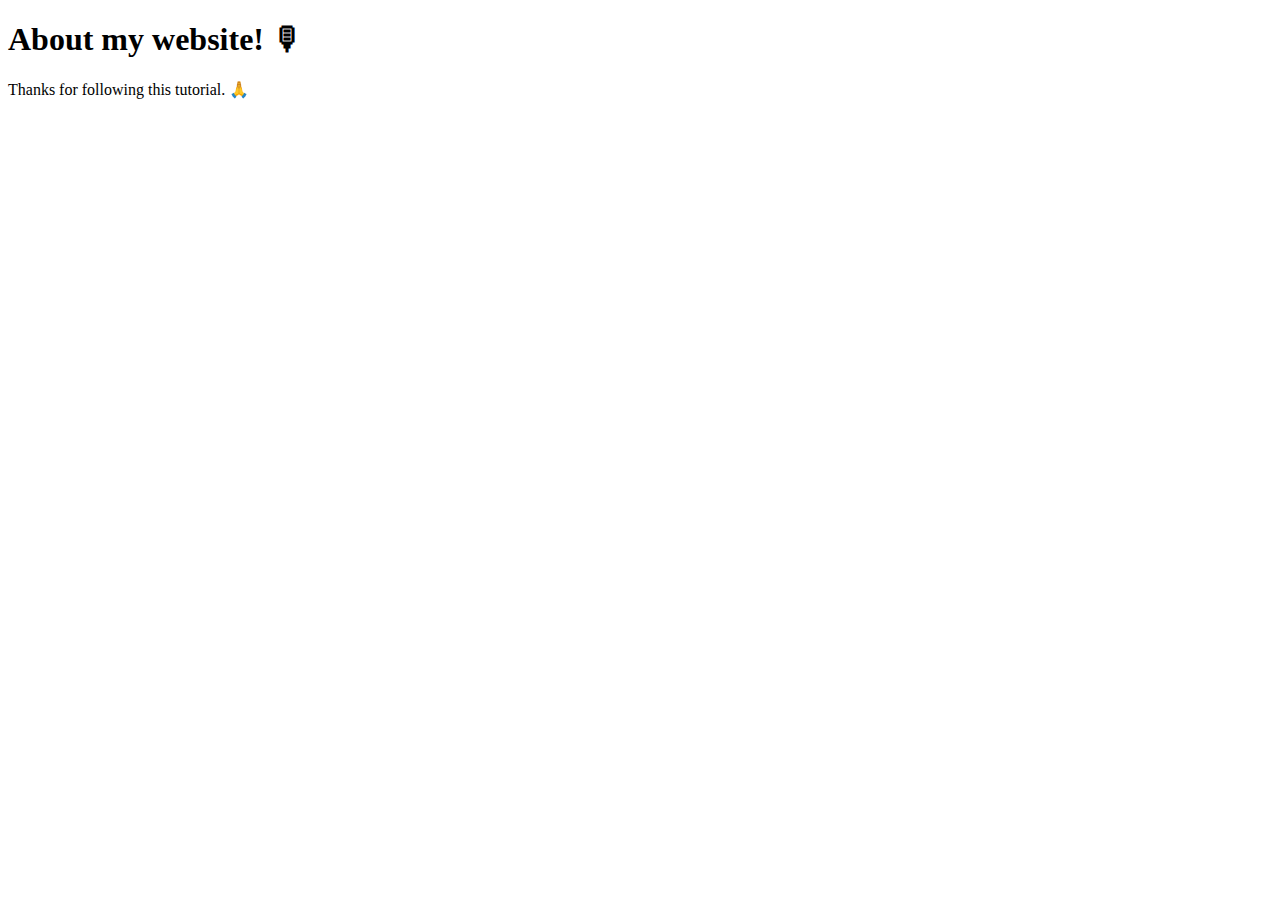
==== about.html @ be8b56ef "progress made" ====
<!DOCTYPE html>
<html>
   <head>
      <title>About - My Cool Website</title>
   </head>
   <body>
      <h1>About my website! 🎙</h1>
      <p>Thanks for following this tutorial. 🙏</p>
   </body>
</html>
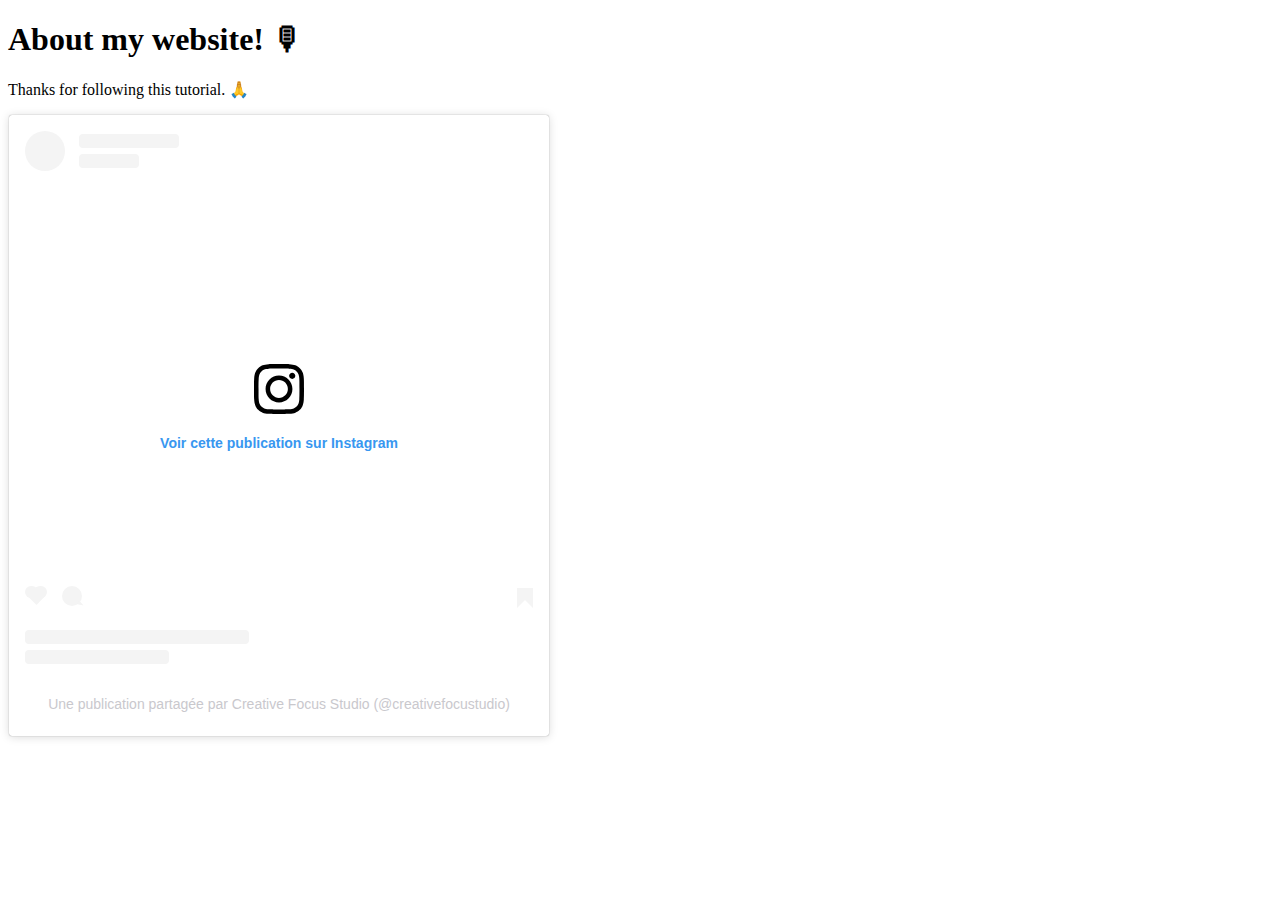
==== commit bdf40481: "instagram" ====
--- a/about.html
+++ b/about.html
@@ -7,4 +7,5 @@
       <h1>About my website! 🎙</h1>
       <p>Thanks for following this tutorial. 🙏</p>
    </body>
+   <blockquote class="instagram-media" data-instgrm-captioned data-instgrm-permalink="https://www.instagram.com/p/CyOOf5DI0-w/?utm_source=ig_embed&amp;utm_campaign=loading" data-instgrm-version="14" style=" background:#FFF; border:0; border-radius:3px; box-shadow:0 0 1px 0 rgba(0,0,0,0.5),0 1px 10px 0 rgba(0,0,0,0.15); margin: 1px; max-width:540px; min-width:326px; padding:0; width:99.375%; width:-webkit-calc(100% - 2px); width:calc(100% - 2px);"><div style="padding:16px;"> <a href="https://www.instagram.com/p/CyOOf5DI0-w/?utm_source=ig_embed&amp;utm_campaign=loading" style=" background:#FFFFFF; line-height:0; padding:0 0; text-align:center; text-decoration:none; width:100%;" target="_blank"> <div style=" display: flex; flex-direction: row; align-items: center;"> <div style="background-color: #F4F4F4; border-radius: 50%; flex-grow: 0; height: 40px; margin-right: 14px; width: 40px;"></div> <div style="display: flex; flex-direction: column; flex-grow: 1; justify-content: center;"> <div style=" background-color: #F4F4F4; border-radius: 4px; flex-grow: 0; height: 14px; margin-bottom: 6px; width: 100px;"></div> <div style=" background-color: #F4F4F4; border-radius: 4px; flex-grow: 0; height: 14px; width: 60px;"></div></div></div><div style="padding: 19% 0;"></div> <div style="display:block; height:50px; margin:0 auto 12px; width:50px;"><svg width="50px" height="50px" viewBox="0 0 60 60" version="1.1" xmlns="https://www.w3.org/2000/svg" xmlns:xlink="https://www.w3.org/1999/xlink"><g stroke="none" stroke-width="1" fill="none" fill-rule="evenodd"><g transform="translate(-511.000000, -20.000000)" fill="#000000"><g><path d="M556.869,30.41 C554.814,30.41 553.148,32.076 553.148,34.131 C553.148,36.186 554.814,37.852 556.869,37.852 C558.924,37.852 560.59,36.186 560.59,34.131 C560.59,32.076 558.924,30.41 556.869,30.41 M541,60.657 C535.114,60.657 530.342,55.887 530.342,50 C530.342,44.114 535.114,39.342 541,39.342 C546.887,39.342 551.658,44.114 551.658,50 C551.658,55.887 546.887,60.657 541,60.657 M541,33.886 C532.1,33.886 524.886,41.1 524.886,50 C524.886,58.899 532.1,66.113 541,66.113 C549.9,66.113 557.115,58.899 557.115,50 C557.115,41.1 549.9,33.886 541,33.886 M565.378,62.101 C565.244,65.022 564.756,66.606 564.346,67.663 C563.803,69.06 563.154,70.057 562.106,71.106 C561.058,72.155 560.06,72.803 558.662,73.347 C557.607,73.757 556.021,74.244 553.102,74.378 C549.944,74.521 548.997,74.552 541,74.552 C533.003,74.552 532.056,74.521 528.898,74.378 C525.979,74.244 524.393,73.757 523.338,73.347 C521.94,72.803 520.942,72.155 519.894,71.106 C518.846,70.057 518.197,69.06 517.654,67.663 C517.244,66.606 516.755,65.022 516.623,62.101 C516.479,58.943 516.448,57.996 516.448,50 C516.448,42.003 516.479,41.056 516.623,37.899 C516.755,34.978 517.244,33.391 517.654,32.338 C518.197,30.938 518.846,29.942 519.894,28.894 C520.942,27.846 521.94,27.196 523.338,26.654 C524.393,26.244 525.979,25.756 528.898,25.623 C532.057,25.479 533.004,25.448 541,25.448 C548.997,25.448 549.943,25.479 553.102,25.623 C556.021,25.756 557.607,26.244 558.662,26.654 C560.06,27.196 561.058,27.846 562.106,28.894 C563.154,29.942 563.803,30.938 564.346,32.338 C564.756,33.391 565.244,34.978 565.378,37.899 C565.522,41.056 565.552,42.003 565.552,50 C565.552,57.996 565.522,58.943 565.378,62.101 M570.82,37.631 C570.674,34.438 570.167,32.258 569.425,30.349 C568.659,28.377 567.633,26.702 565.965,25.035 C564.297,23.368 562.623,22.342 560.652,21.575 C558.743,20.834 556.562,20.326 553.369,20.18 C550.169,20.033 549.148,20 541,20 C532.853,20 531.831,20.033 528.631,20.18 C525.438,20.326 523.257,20.834 521.349,21.575 C519.376,22.342 517.703,23.368 516.035,25.035 C514.368,26.702 513.342,28.377 512.574,30.349 C511.834,32.258 511.326,34.438 511.181,37.631 C511.035,40.831 511,41.851 511,50 C511,58.147 511.035,59.17 511.181,62.369 C511.326,65.562 511.834,67.743 512.574,69.651 C513.342,71.625 514.368,73.296 516.035,74.965 C517.703,76.634 519.376,77.658 521.349,78.425 C523.257,79.167 525.438,79.673 528.631,79.82 C531.831,79.965 532.853,80.001 541,80.001 C549.148,80.001 550.169,79.965 553.369,79.82 C556.562,79.673 558.743,79.167 560.652,78.425 C562.623,77.658 564.297,76.634 565.965,74.965 C567.633,73.296 568.659,71.625 569.425,69.651 C570.167,67.743 570.674,65.562 570.82,62.369 C570.966,59.17 571,58.147 571,50 C571,41.851 570.966,40.831 570.82,37.631"></path></g></g></g></svg></div><div style="padding-top: 8px;"> <div style=" color:#3897f0; font-family:Arial,sans-serif; font-size:14px; font-style:normal; font-weight:550; line-height:18px;">Voir cette publication sur Instagram</div></div><div style="padding: 12.5% 0;"></div> <div style="display: flex; flex-direction: row; margin-bottom: 14px; align-items: center;"><div> <div style="background-color: #F4F4F4; border-radius: 50%; height: 12.5px; width: 12.5px; transform: translateX(0px) translateY(7px);"></div> <div style="background-color: #F4F4F4; height: 12.5px; transform: rotate(-45deg) translateX(3px) translateY(1px); width: 12.5px; flex-grow: 0; margin-right: 14px; margin-left: 2px;"></div> <div style="background-color: #F4F4F4; border-radius: 50%; height: 12.5px; width: 12.5px; transform: translateX(9px) translateY(-18px);"></div></div><div style="margin-left: 8px;"> <div style=" background-color: #F4F4F4; border-radius: 50%; flex-grow: 0; height: 20px; width: 20px;"></div> <div style=" width: 0; height: 0; border-top: 2px solid transparent; border-left: 6px solid #f4f4f4; border-bottom: 2px solid transparent; transform: translateX(16px) translateY(-4px) rotate(30deg)"></div></div><div style="margin-left: auto;"> <div style=" width: 0px; border-top: 8px solid #F4F4F4; border-right: 8px solid transparent; transform: translateY(16px);"></div> <div style=" background-color: #F4F4F4; flex-grow: 0; height: 12px; width: 16px; transform: translateY(-4px);"></div> <div style=" width: 0; height: 0; border-top: 8px solid #F4F4F4; border-left: 8px solid transparent; transform: translateY(-4px) translateX(8px);"></div></div></div> <div style="display: flex; flex-direction: column; flex-grow: 1; justify-content: center; margin-bottom: 24px;"> <div style=" background-color: #F4F4F4; border-radius: 4px; flex-grow: 0; height: 14px; margin-bottom: 6px; width: 224px;"></div> <div style=" background-color: #F4F4F4; border-radius: 4px; flex-grow: 0; height: 14px; width: 144px;"></div></div></a><p style=" color:#c9c8cd; font-family:Arial,sans-serif; font-size:14px; line-height:17px; margin-bottom:0; margin-top:8px; overflow:hidden; padding:8px 0 7px; text-align:center; text-overflow:ellipsis; white-space:nowrap;"><a href="https://www.instagram.com/p/CyOOf5DI0-w/?utm_source=ig_embed&amp;utm_campaign=loading" style=" color:#c9c8cd; font-family:Arial,sans-serif; font-size:14px; font-style:normal; font-weight:normal; line-height:17px; text-decoration:none;" target="_blank">Une publication partagée par Creative Focus Studio (@creativefocustudio)</a></p></div></blockquote> <script async src="//www.instagram.com/embed.js"></script>
 </html>